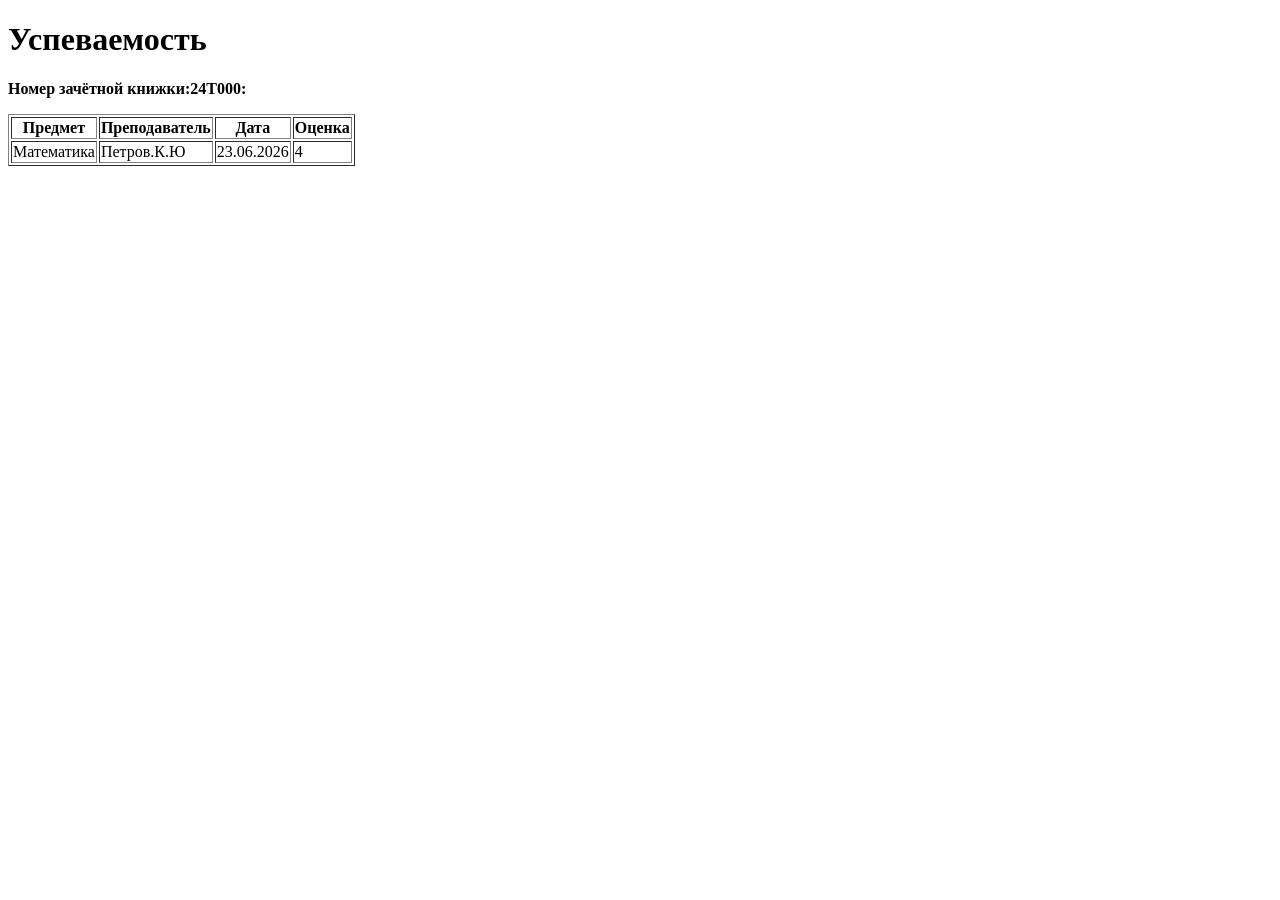
==== uspevaemost.html @ 0b89c757 "Успеваемость" ====
<!DOCTYPE html>
<html lang="ru">
<head>
	<meta charset="UTF-8">
	<title>Успеваемость</title>
</head>
<body>
	<h1>Успеваемость</h1>

	<p><strong>Номер зачётной книжки:24T000:</strong></p>

	<table border="1"
		<tr>
			<th>Предмет</th>
			<th>Преподаватель</th>
			<th>Дата</th>
			<th>Оценка</th>
		</tr>
		<tr>
			<td>Математика</td>
			<td>Петров.К.Ю</td>
			<td>23.06.2026</td>
			<td>4</td>
		</tr>
	</table>
</body>
</html>
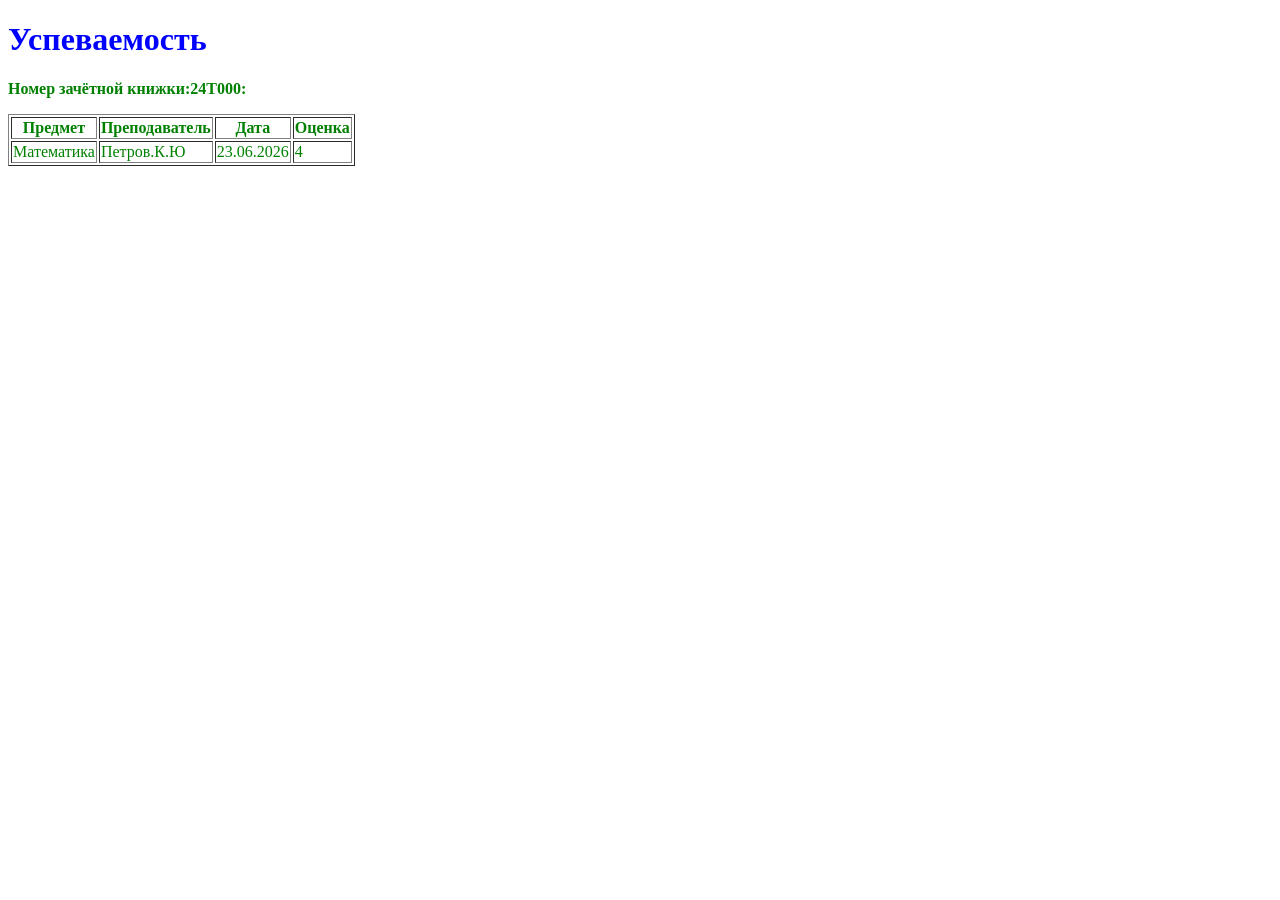
==== commit 6a7849c3: "Слиянение стилей заголовка и таблицы" ====
--- a/uspevaemost.html
+++ b/uspevaemost.html
@@ -1,6 +1,7 @@
 <!DOCTYPE html>
 <html lang="ru">
 <head>
+	<link rel="stylesheet" href="main.css">	
 	<meta charset="UTF-8">
 	<title>Успеваемость</title>
 </head>
@@ -9,7 +10,7 @@
 
 	<p><strong>Номер зачётной книжки:24T000:</strong></p>
 
-	<table border="1"
+	<table border="1">
 		<tr>
 			<th>Предмет</th>
 			<th>Преподаватель</th>
--- a/main.css
+++ b/main.css
@@ -0,0 +1,15 @@
+body {
+	color: green;
+}
+h1 {
+	font-size: 40px;
+	text-aling: left;
+	color: blue;
+	font-size: 32px;
+	text-aling: center;
+}
+th {
+	backround-color: green;
+	font-weight: bold;
+	text-aling: center;
+}
